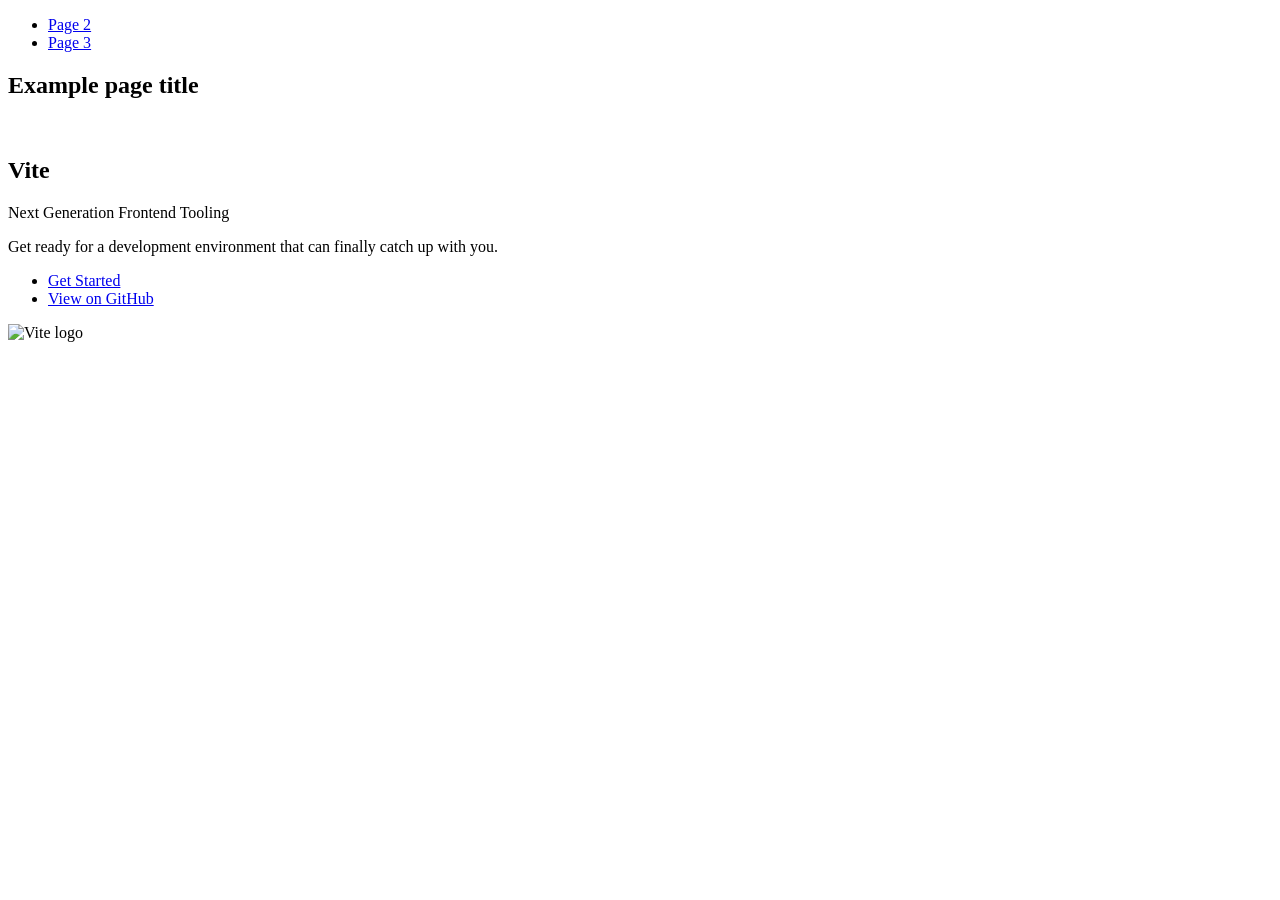
==== index.html @ 6082e1be "Deploying to gh-pages from @ Dariia7/goit-js-hw-11@d047c3ceedb34c8c0525b411a734fa992a6fb1e6 🚀" ====
<!DOCTYPE html>
<html lang="en">
  <head>
    <meta charset="UTF-8" />
    <link rel="icon" type="image/svg+xml" href="/goit-js-hw-11/favicon.svg" />
    <meta name="viewport" content="width=device-width, initial-scale=1.0" />
    <title>Vanilla App Template</title>
    
    <script type="module" crossorigin src="/goit-js-hw-11/commonHelpers.js"></script>
    <link rel="stylesheet" href="/goit-js-hw-11/assets/index-10c40100.css">
  </head>
  <body>
    <header class="header">
  <nav class="nav">
    <ul class="nav-list">
      <li class="nav-item">
        <a href="./page-2.html" class="nav-link">Page 2</a>
      </li>

      <li class="nav-item">
        <a href="./page-3.html" class="nav-link">Page 3</a>
      </li>
    </ul>
  </nav>
</header>


    <section>
      <h1>Example page title</h1>
      <!-- Path to images as from index.html file -->
      <img src="/goit-js-hw-11/assets/javascript-8dac5379.svg" alt="" />
    </section>

    <!-- Loads the specified .html file -->
    <section class="vite-promo">
  <div class="container">
    <div class="wrapper">
      <h2 class="title">
        <span class="gradient">Vite</span>
      </h2>
      <p class="text">Next Generation Frontend Tooling</p>
      <p class="tagline">
        Get ready for a development environment that can finally catch up with
        you.
      </p>

      <ul class="actions">
        <li class="action">
          <a
            class="link"
            href="https://vitejs.dev/guide/"
            target="_blank"
            rel="noopener noreferrer"
            >Get Started</a
          >
        </li>
        <li class="action">
          <a
            class="link"
            href="https://github.com/vitejs/vite"
            target="_blank"
            rel="noopener noreferrer"
            >View on GitHub</a
          >
        </li>
      </ul>
    </div>

    <div class="thumb">
      <!-- Path to images as from index.html file -->
      <img
        class="pic"
        src="/goit-js-hw-11/assets/vite-logo-51249ca9.png"
        alt="Vite logo"
        width="640"
        height="640"
      />
    </div>
  </div>
</section>


    
  </body>
</html>
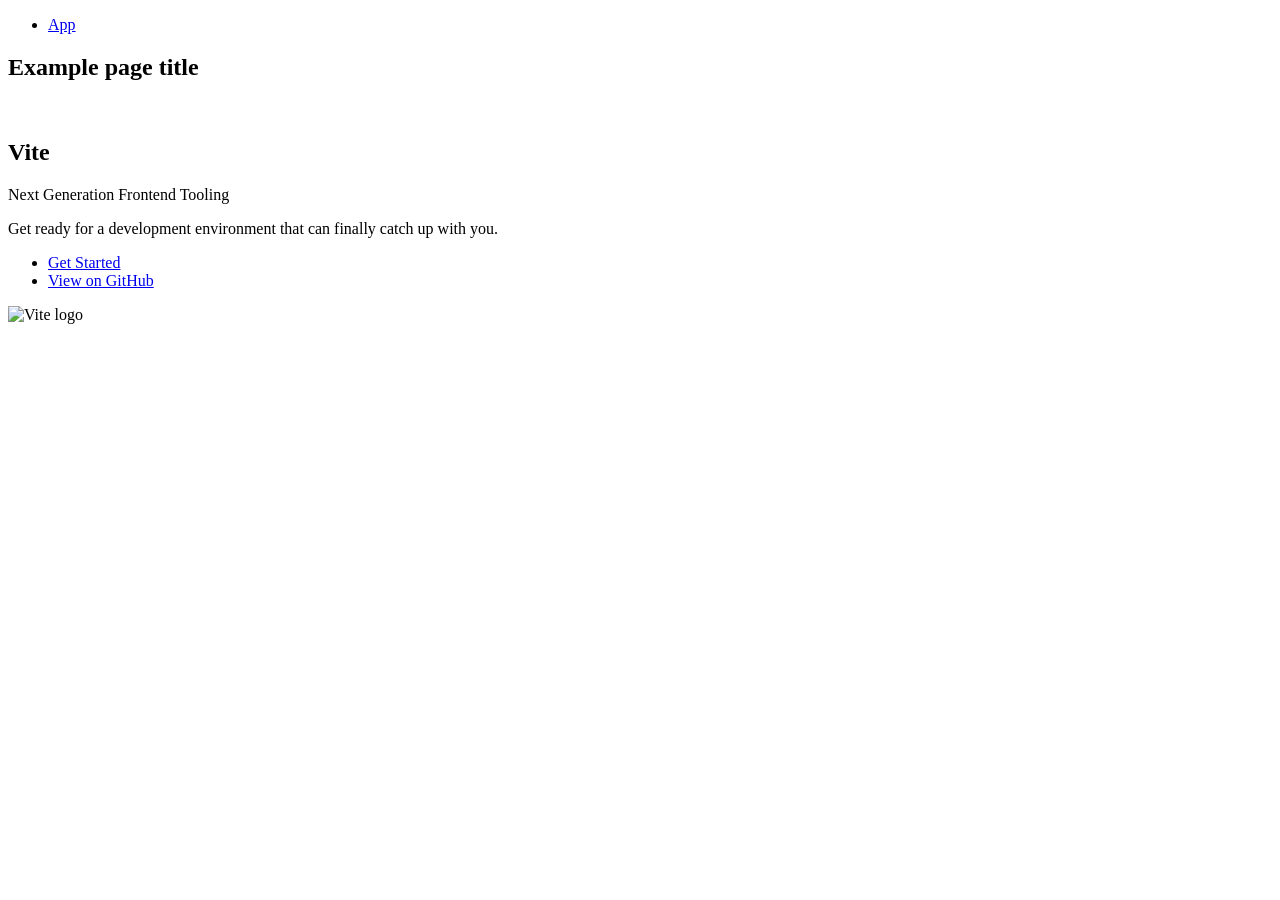
==== commit a267a560: "Deploying to gh-pages from @ Dariia7/goit-js-hw-11@54137506f2065b417bde007a79bf49a54888ac3a 🚀" ====
--- a/index.html
+++ b/index.html
@@ -6,19 +6,17 @@
     <meta name="viewport" content="width=device-width, initial-scale=1.0" />
     <title>Vanilla App Template</title>
     
-    <script type="module" crossorigin src="/goit-js-hw-11/commonHelpers.js"></script>
-    <link rel="stylesheet" href="/goit-js-hw-11/assets/index-10c40100.css">
+    <script type="module" crossorigin src="/goit-js-hw-11/assets/vendor-0fc460d7.js"></script>
+    <script type="module" crossorigin src="/goit-js-hw-11/assets/main-f5ec2922.js"></script>
+    <link rel="stylesheet" href="/goit-js-hw-11/assets/main-e27bedeb.css">
+    <link rel="stylesheet" href="/goit-js-hw-11/assets/vendor-4b066c51.css">
   </head>
   <body>
     <header class="header">
   <nav class="nav">
     <ul class="nav-list">
       <li class="nav-item">
-        <a href="./page-2.html" class="nav-link">Page 2</a>
-      </li>
-
-      <li class="nav-item">
-        <a href="./page-3.html" class="nav-link">Page 3</a>
+        <a href="./app.html" class="nav-link">App</a>
       </li>
     </ul>
   </nav>
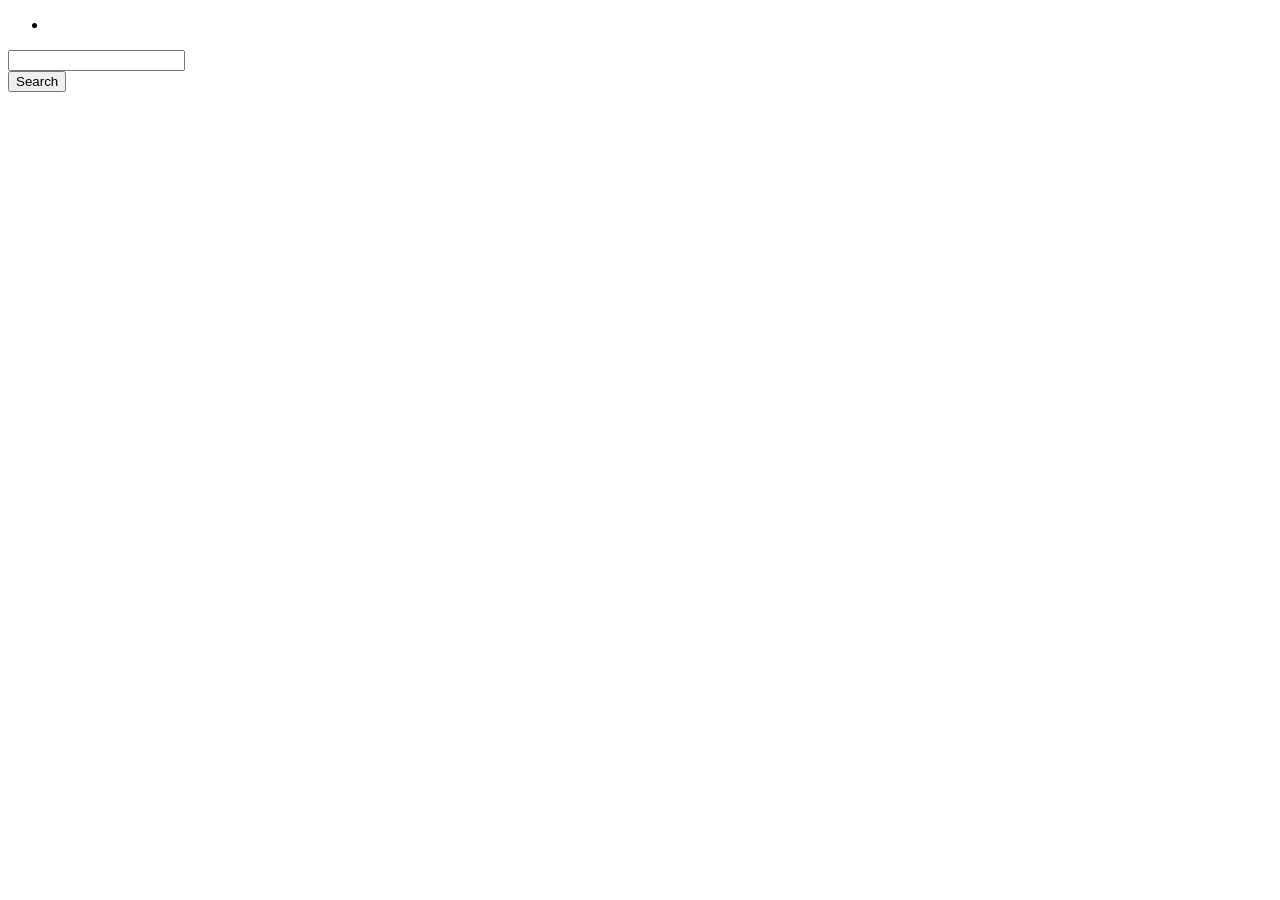
==== commit 7d106c4b: "Deploying to gh-pages from @ Dariia7/goit-js-hw-11@ce82bfb2c9ad30f291145bf7874b1db56bc48cba 🚀" ====
--- a/index.html
+++ b/index.html
@@ -6,31 +6,36 @@
     <meta name="viewport" content="width=device-width, initial-scale=1.0" />
     <title>Vanilla App Template</title>
     
-    <script type="module" crossorigin src="/goit-js-hw-11/assets/vendor-0fc460d7.js"></script>
-    <script type="module" crossorigin src="/goit-js-hw-11/assets/main-f5ec2922.js"></script>
-    <link rel="stylesheet" href="/goit-js-hw-11/assets/main-e27bedeb.css">
+    <script type="module" crossorigin src="/goit-js-hw-11/commonHelpers.js"></script>
+    <link rel="modulepreload" crossorigin href="/goit-js-hw-11/assets/vendor-0fc460d7.js">
     <link rel="stylesheet" href="/goit-js-hw-11/assets/vendor-4b066c51.css">
+    <link rel="stylesheet" href="/goit-js-hw-11/assets/index-e27bedeb.css">
   </head>
   <body>
     <header class="header">
   <nav class="nav">
     <ul class="nav-list">
       <li class="nav-item">
-        <a href="./app.html" class="nav-link">App</a>
       </li>
     </ul>
   </nav>
 </header>
 
 
-    <section>
-      <h1>Example page title</h1>
-      <!-- Path to images as from index.html file -->
-      <img src="/goit-js-hw-11/assets/javascript-8dac5379.svg" alt="" />
-    </section>
+    <form class="form">
+      <div class="">
+        <input type="text" class="search-input" name="searchKeyword" />
+      </div>
+      <button type="submit" class="submit-btn">Search</button>
+    </form>
+    <ul class="gallery"></ul>
+   <span class="loader is-hidden"></span>
+    
 
     <!-- Loads the specified .html file -->
-    <section class="vite-promo">
+    
+    <!--
+<section class="vite-promo">
   <div class="container">
     <div class="wrapper">
       <h2 class="title">
@@ -65,10 +70,10 @@
     </div>
 
     <div class="thumb">
-      <!-- Path to images as from index.html file -->
+      Path to images as from index.html file
       <img
         class="pic"
-        src="/goit-js-hw-11/assets/vite-logo-51249ca9.png"
+        src="./img/vite-logo.png"
         alt="Vite logo"
         width="640"
         height="640"
@@ -77,6 +82,8 @@
   </div>
 </section>
 
+-->
+    
 
     
   </body>
